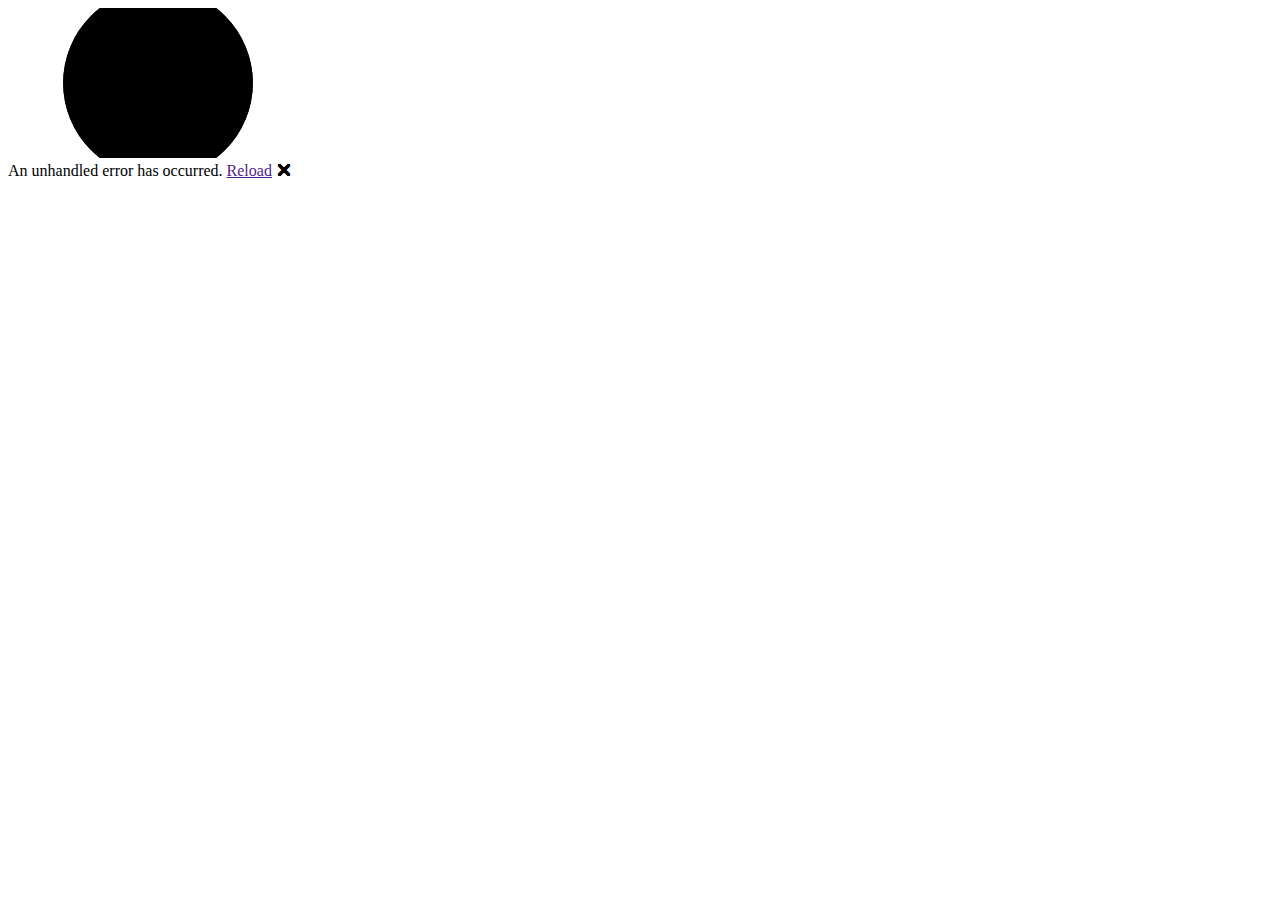
==== BlazorLayouts.Docs.Wasm/wwwroot/index.html @ 1465ab82 "added docs page" ====
<!DOCTYPE html>
<html lang="en">

<head>
    <meta charset="utf-8" />
    <meta name="viewport" content="width=device-width, initial-scale=1.0, maximum-scale=1.0, user-scalable=no" />
    <title>Blazor Layouts Docs</title>
    <base href="/" />
    <link href="https://fonts.googleapis.com/css?family=Roboto:300,400,500,700&display=swap" rel="stylesheet" />
    <link href="css/app.css" rel="stylesheet" />
    <link href="_content/MudBlazor/MudBlazor.min.css" rel="stylesheet" />
    <link href="_content/BlazorLayouts/blazor-layouts.css" rel="stylesheet" />
</head>

<body>
    <div id="app">
        <svg class="loading-progress">
            <circle r="40%" cx="50%" cy="50%" />
            <circle r="40%" cx="50%" cy="50%" />
        </svg>
        <div class="loading-progress-text"></div>
    </div>

    <div id="blazor-error-ui">
        An unhandled error has occurred.
        <a href="" class="reload">Reload</a>
        <a class="dismiss">🗙</a>
    </div>
    <script src="_framework/blazor.webassembly.js"></script>
    <script src="_content/MudBlazor/MudBlazor.min.js"></script>
</body>

</html>
---- BlazorLayouts.Docs.Wasm/wwwroot/css/app.css ----
:root {
    --mud-palette-background: #0e0e0e;
}
#blazor-error-ui {
    background: lightyellow;
    bottom: 0;
    box-shadow: 0 -1px 2px rgba(0, 0, 0, 0.2);
    display: none;
    left: 0;
    padding: 0.6rem 1.25rem 0.7rem 1.25rem;
    position: fixed;
    width: 100%;
    z-index: 1000;
}

    #blazor-error-ui .dismiss {
        cursor: pointer;
        position: absolute;
        right: 0.75rem;
        top: 0.5rem;
    }

.blazor-error-boundary {
    background: url([data-uri]) no-repeat 1rem/1.8rem, #b32121;
    padding: 1rem 1rem 1rem 3.7rem;
    color: white;
}

    .blazor-error-boundary::after {
        content: "An error has occurred."
    }

.loading-progress {
    position: relative;
    display: block;
    width: 8rem;
    height: 8rem;
    margin: 20vh auto 1rem auto;
}

    .loading-progress circle {
        fill: none;
        stroke: #e0e0e0;
        stroke-width: 0.6rem;
        transform-origin: 50% 50%;
        transform: rotate(-90deg);
    }

        .loading-progress circle:last-child {
            stroke: #1b6ec2;
            stroke-dasharray: calc(3.141 * var(--blazor-load-percentage, 0%) * 0.8), 500%;
            transition: stroke-dasharray 0.05s ease-in-out;
        }

.loading-progress-text {
    color: #dddddd;
    font-family: sans-serif;
    position: absolute;
    text-align: center;
    font-weight: bold;
    inset: calc(20vh + 3.25rem) 0 auto 0.2rem;
}

    .loading-progress-text:after {
        content: var(--blazor-load-percentage-text, "Loading");
    }
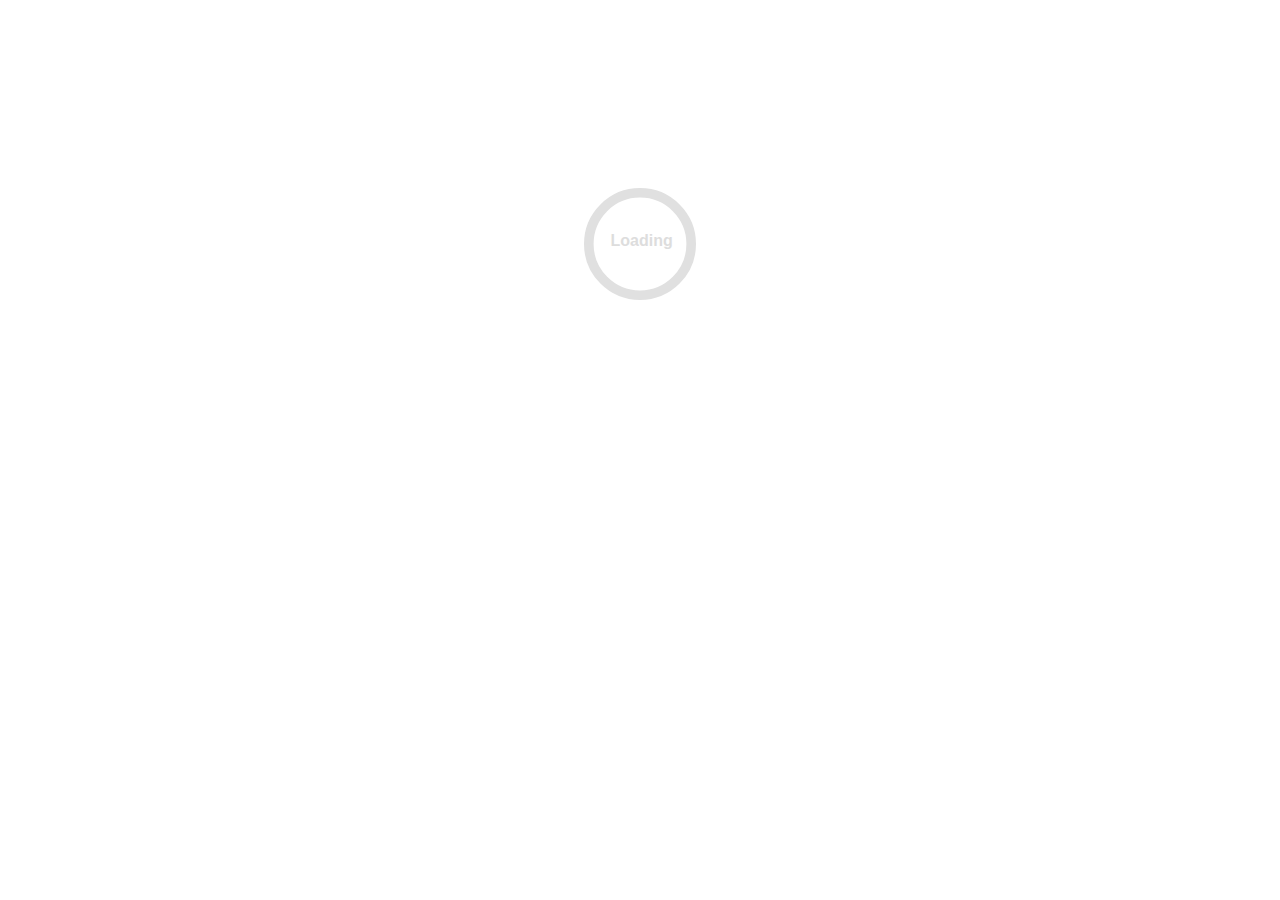
==== commit 234088da: "updated docs" ====
--- a/BlazorLayouts.Docs.Wasm/wwwroot/index.html
+++ b/BlazorLayouts.Docs.Wasm/wwwroot/index.html
@@ -5,7 +5,7 @@
     <meta charset="utf-8" />
     <meta name="viewport" content="width=device-width, initial-scale=1.0, maximum-scale=1.0, user-scalable=no" />
     <title>Blazor Layouts Docs</title>
-    <base href="/" />
+    <base href="~" />
     <link href="https://fonts.googleapis.com/css?family=Roboto:300,400,500,700&display=swap" rel="stylesheet" />
     <link href="css/app.css" rel="stylesheet" />
     <link href="_content/MudBlazor/MudBlazor.min.css" rel="stylesheet" />
